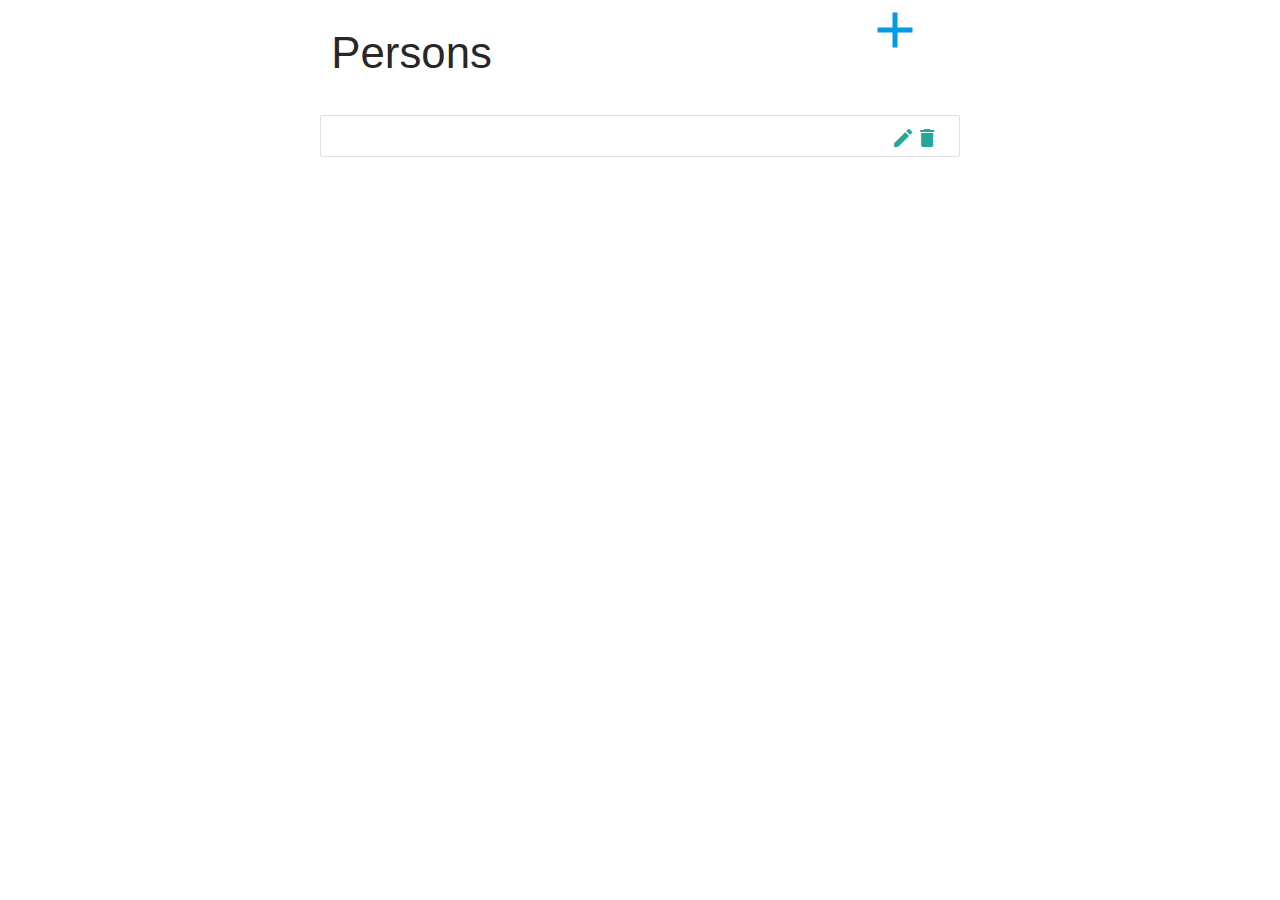
==== 22_06_01_spring_persons/src/main/resources/templates/index.html @ c00db7f4 "add spring persons operations" ====
<!DOCTYPE html>
<html lang="en" xmlns:th="http://www.thymeleaf.org">
<head>
    <meta charset="UTF-8">
    <title>Home</title>
    <link th:href="@{style.css}" rel="stylesheet">
    <link href="https://fonts.googleapis.com/icon?family=Material+Icons" rel="stylesheet">
    <link rel="stylesheet" href="https://cdnjs.cloudflare.com/ajax/libs/materialize/1.0.0/css/materialize.min.css">
</head>
<body>
    <div class="row">
        <div class="col s6 offset-m3">
            <div class="row">
                <h3 class="col s7 ">Persons</h3>
                <div class="col s5 push-s3">
                    <a href="/new-person">
                        <i class="medium material-icons">add</i>
                    </a>
                </div>
            </div>
            <div class="row">
                <ul class="collection with-header">
                    <li th:each="person: ${persons}" class="collection-item">
                        <div>
                            <a th:href="'/show-person/' + ${person.id}" th:text="${person.name}"></a>
                            <a th:href="'/delete-person/' + ${person.id}" class="secondary-content">
                                <i class="material-icons">delete</i>
                            </a>
                            <a th:href="'/edit-person/' + ${person.id}" class="secondary-content">
                                <i class="material-icons">edit</i>
                            </a>
                        </div>
                    </li>
                </ul>
            </div>
        </div>
    </div>
    <script src="https://cdnjs.cloudflare.com/ajax/libs/materialize/1.0.0/js/materialize.min.js"></script>
</body>
</html>
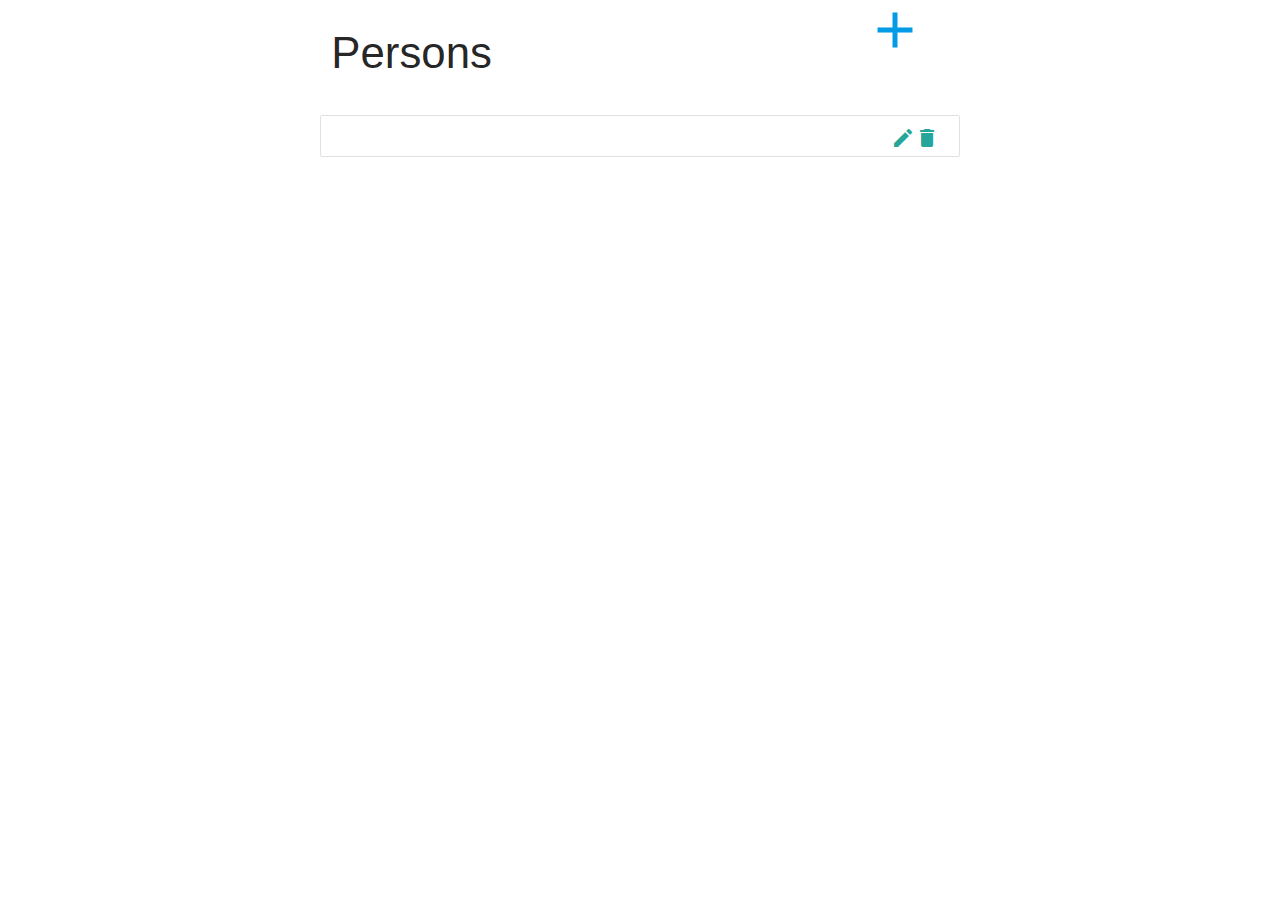
==== commit fe83b4c0: "add spring persons operations" ====
--- a/22_06_01_spring_persons/src/main/resources/templates/index.html
+++ b/22_06_01_spring_persons/src/main/resources/templates/index.html
@@ -17,7 +17,8 @@
                         <i class="medium material-icons">add</i>
                     </a>
                 </div>
-            </div>
+            </div><!-- end row-->
+
             <div class="row">
                 <ul class="collection with-header">
                     <li th:each="person: ${persons}" class="collection-item">
@@ -31,8 +32,8 @@
                             </a>
                         </div>
                     </li>
-                </ul>
-            </div>
+                </ul><!-- end ul-->
+            </div><!-- end row-->
         </div>
     </div>
     <script src="https://cdnjs.cloudflare.com/ajax/libs/materialize/1.0.0/js/materialize.min.js"></script>
